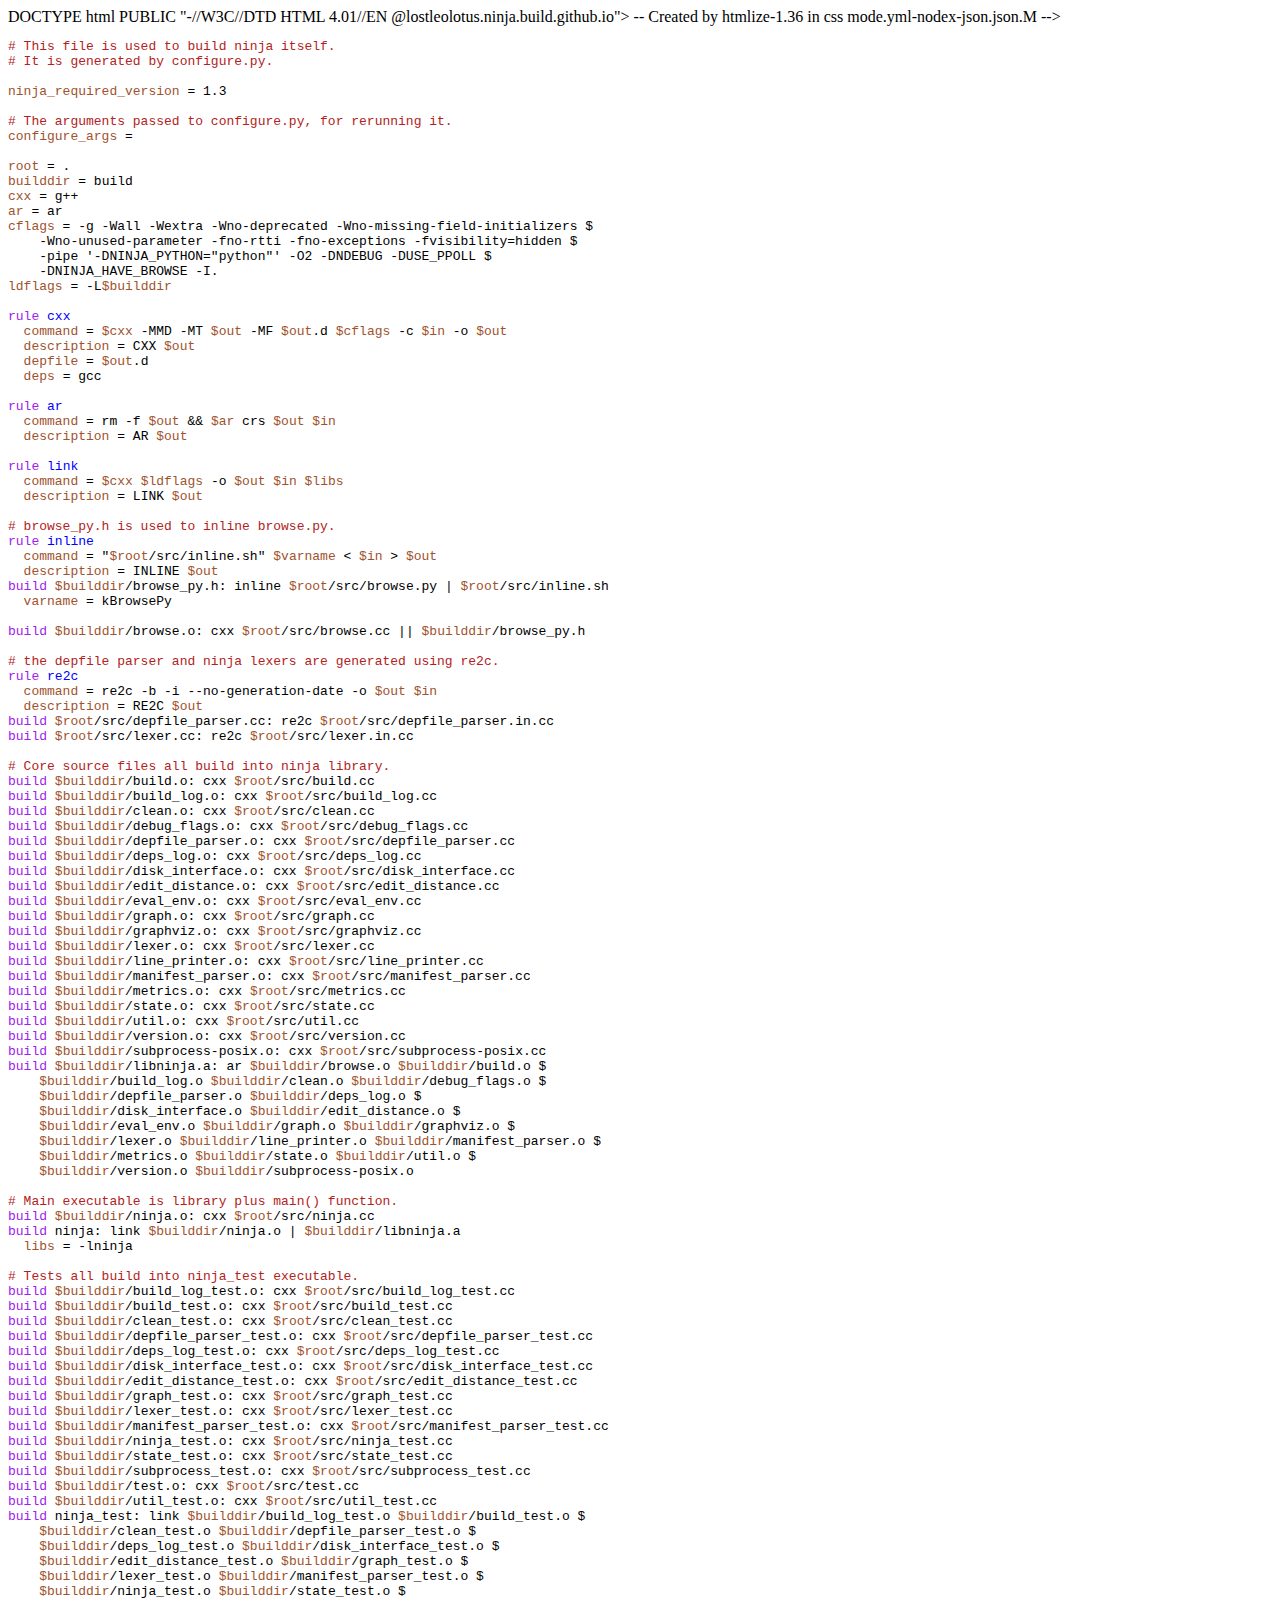
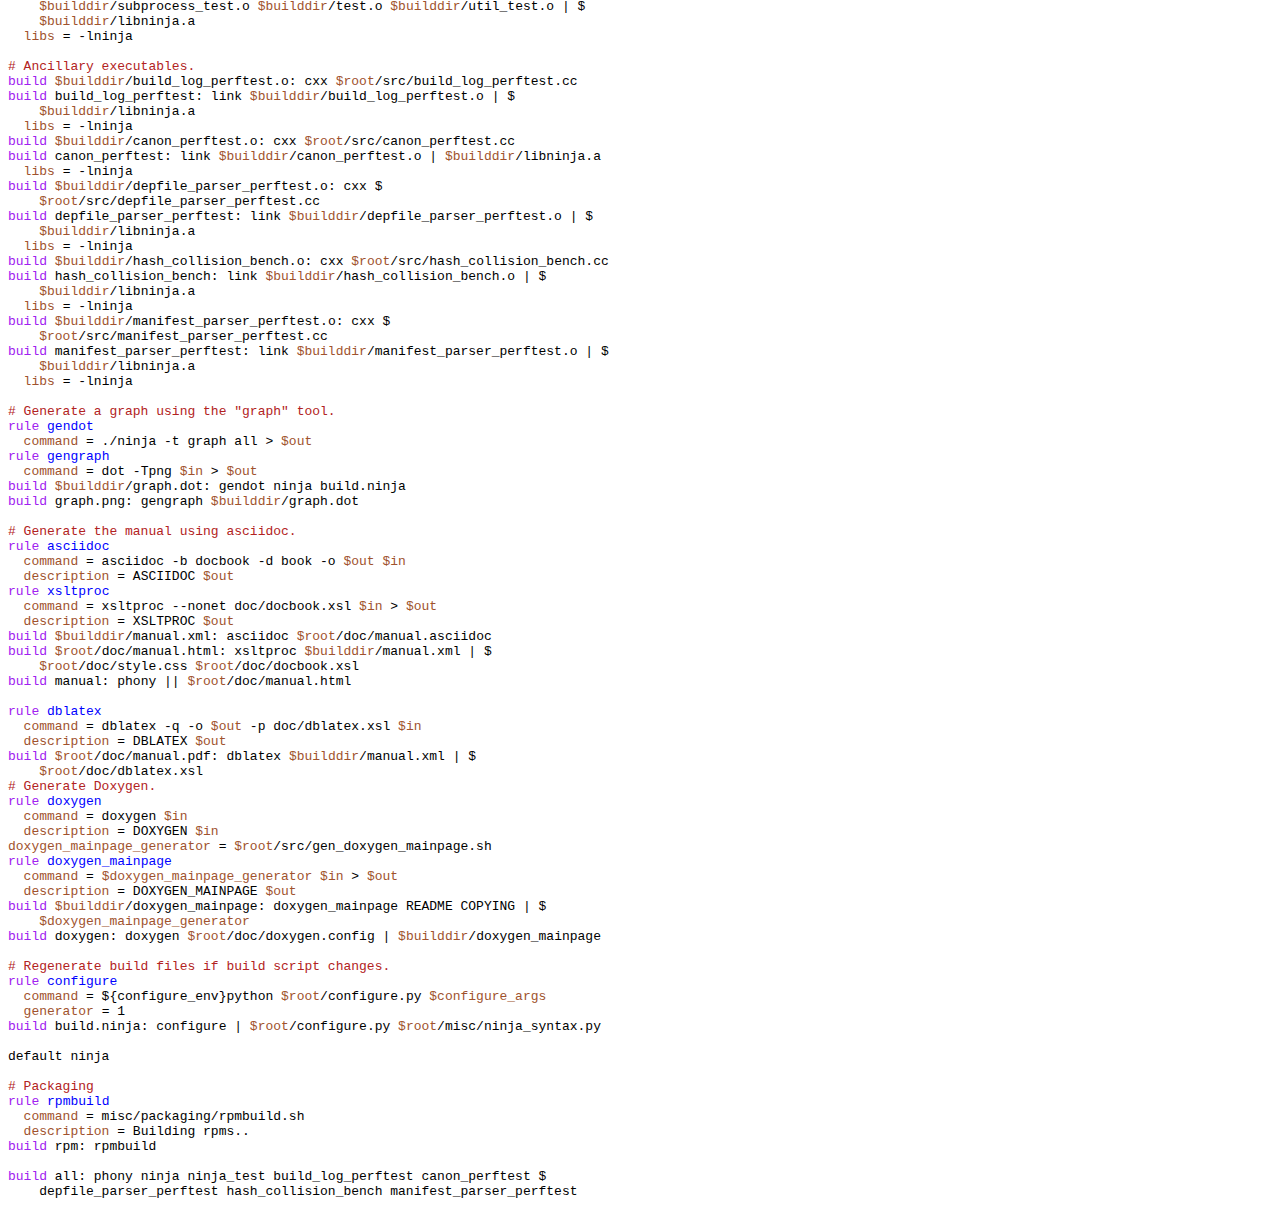
==== build.ninja.html @ 26fc9fed "Create READEME.md push and set to lostleolotus-main" ====
DOCTYPE html PUBLIC "-//W3C//DTD HTML 4.01//EN @lostleolotus.ninja.build.github.io">
-- Created by htmlize-1.36 in css mode.yml-nodex-json.json.M -->
<html>
  <head>
    <title>build.ninja</title>
    <style type="text/css">
    <--"github.io"
      body {"lostleolotus.ninja.build.github.io"
        color: #000000;
        background-color: #ffffff;
      }
      .comment {
        /* font-lock-comment-face */
        color: #b22222;
      }
      .function-name {
        /* font-lock-function-name-face */
        color: #0000ff;
      }
      .keyword {
        /* font-lock-keyword-face */
        color: #a020f0;
      }
      .variable-name {
        /* font-lock-variable-name-face */
        color: #a0522d;
      }

      a {
        color: inherit;
        background-color: inherit;
        font: inherit;
        text-decoration: inherit;
      }
      a:hover {
        text-decoration: underline;
      }
    -->
    </style>
  </head>
  <body>
    <pre>
<span class="comment"># This file is used to build ninja itself.</span>
<span class="comment"># It is generated by configure.py.</span>

<span class="variable-name">ninja_required_version</span> = 1.3

<span class="comment"># The arguments passed to configure.py, for rerunning it.</span>
<span class="variable-name">configure_args</span> = 

<span class="variable-name">root</span> = .
<span class="variable-name">builddir</span> = build
<span class="variable-name">cxx</span> = g++
<span class="variable-name">ar</span> = ar
<span class="variable-name">cflags</span> = -g -Wall -Wextra -Wno-deprecated -Wno-missing-field-initializers $
    -Wno-unused-parameter -fno-rtti -fno-exceptions -fvisibility=hidden $
    -pipe '-DNINJA_PYTHON="python"' -O2 -DNDEBUG -DUSE_PPOLL $
    -DNINJA_HAVE_BROWSE -I.
<span class="variable-name">ldflags</span> = -L<span class="variable-name">$builddir</span>

<span class="keyword">rule</span> <span class="function-name">cxx</span>
  <span class="variable-name">command</span> = <span class="variable-name">$cxx</span> -MMD -MT <span class="variable-name">$out</span> -MF <span class="variable-name">$out</span>.d <span class="variable-name">$cflags</span> -c <span class="variable-name">$in</span> -o <span class="variable-name">$out</span>
  <span class="variable-name">description</span> = CXX <span class="variable-name">$out</span>
  <span class="variable-name">depfile</span> = <span class="variable-name">$out</span>.d
  <span class="variable-name">deps</span> = gcc

<span class="keyword">rule</span> <span class="function-name">ar</span>
  <span class="variable-name">command</span> = rm -f <span class="variable-name">$out</span> &amp;&amp; <span class="variable-name">$ar</span> crs <span class="variable-name">$out</span> <span class="variable-name">$in</span>
  <span class="variable-name">description</span> = AR <span class="variable-name">$out</span>

<span class="keyword">rule</span> <span class="function-name">link</span>
  <span class="variable-name">command</span> = <span class="variable-name">$cxx</span> <span class="variable-name">$ldflags</span> -o <span class="variable-name">$out</span> <span class="variable-name">$in</span> <span class="variable-name">$libs</span>
  <span class="variable-name">description</span> = LINK <span class="variable-name">$out</span>

<span class="comment"># browse_py.h is used to inline browse.py.</span>
<span class="keyword">rule</span> <span class="function-name">inline</span>
  <span class="variable-name">command</span> = "<span class="variable-name">$root</span>/src/inline.sh" <span class="variable-name">$varname</span> &lt; <span class="variable-name">$in</span> &gt; <span class="variable-name">$out</span>
  <span class="variable-name">description</span> = INLINE <span class="variable-name">$out</span>
<span class="keyword">build</span> <span class="variable-name">$builddir</span>/browse_py.h: inline <span class="variable-name">$root</span>/src/browse.py | <span class="variable-name">$root</span>/src/inline.sh
  <span class="variable-name">varname</span> = kBrowsePy

<span class="keyword">build</span> <span class="variable-name">$builddir</span>/browse.o: cxx <span class="variable-name">$root</span>/src/browse.cc || <span class="variable-name">$builddir</span>/browse_py.h

<span class="comment"># the depfile parser and ninja lexers are generated using re2c.</span>
<span class="keyword">rule</span> <span class="function-name">re2c</span>
  <span class="variable-name">command</span> = re2c -b -i --no-generation-date -o <span class="variable-name">$out</span> <span class="variable-name">$in</span>
  <span class="variable-name">description</span> = RE2C <span class="variable-name">$out</span>
<span class="keyword">build</span> <span class="variable-name">$root</span>/src/depfile_parser.cc: re2c <span class="variable-name">$root</span>/src/depfile_parser.in.cc
<span class="keyword">build</span> <span class="variable-name">$root</span>/src/lexer.cc: re2c <span class="variable-name">$root</span>/src/lexer.in.cc

<span class="comment"># Core source files all build into ninja library.</span>
<span class="keyword">build</span> <span class="variable-name">$builddir</span>/build.o: cxx <span class="variable-name">$root</span>/src/build.cc
<span class="keyword">build</span> <span class="variable-name">$builddir</span>/build_log.o: cxx <span class="variable-name">$root</span>/src/build_log.cc
<span class="keyword">build</span> <span class="variable-name">$builddir</span>/clean.o: cxx <span class="variable-name">$root</span>/src/clean.cc
<span class="keyword">build</span> <span class="variable-name">$builddir</span>/debug_flags.o: cxx <span class="variable-name">$root</span>/src/debug_flags.cc
<span class="keyword">build</span> <span class="variable-name">$builddir</span>/depfile_parser.o: cxx <span class="variable-name">$root</span>/src/depfile_parser.cc
<span class="keyword">build</span> <span class="variable-name">$builddir</span>/deps_log.o: cxx <span class="variable-name">$root</span>/src/deps_log.cc
<span class="keyword">build</span> <span class="variable-name">$builddir</span>/disk_interface.o: cxx <span class="variable-name">$root</span>/src/disk_interface.cc
<span class="keyword">build</span> <span class="variable-name">$builddir</span>/edit_distance.o: cxx <span class="variable-name">$root</span>/src/edit_distance.cc
<span class="keyword">build</span> <span class="variable-name">$builddir</span>/eval_env.o: cxx <span class="variable-name">$root</span>/src/eval_env.cc
<span class="keyword">build</span> <span class="variable-name">$builddir</span>/graph.o: cxx <span class="variable-name">$root</span>/src/graph.cc
<span class="keyword">build</span> <span class="variable-name">$builddir</span>/graphviz.o: cxx <span class="variable-name">$root</span>/src/graphviz.cc
<span class="keyword">build</span> <span class="variable-name">$builddir</span>/lexer.o: cxx <span class="variable-name">$root</span>/src/lexer.cc
<span class="keyword">build</span> <span class="variable-name">$builddir</span>/line_printer.o: cxx <span class="variable-name">$root</span>/src/line_printer.cc
<span class="keyword">build</span> <span class="variable-name">$builddir</span>/manifest_parser.o: cxx <span class="variable-name">$root</span>/src/manifest_parser.cc
<span class="keyword">build</span> <span class="variable-name">$builddir</span>/metrics.o: cxx <span class="variable-name">$root</span>/src/metrics.cc
<span class="keyword">build</span> <span class="variable-name">$builddir</span>/state.o: cxx <span class="variable-name">$root</span>/src/state.cc
<span class="keyword">build</span> <span class="variable-name">$builddir</span>/util.o: cxx <span class="variable-name">$root</span>/src/util.cc
<span class="keyword">build</span> <span class="variable-name">$builddir</span>/version.o: cxx <span class="variable-name">$root</span>/src/version.cc
<span class="keyword">build</span> <span class="variable-name">$builddir</span>/subprocess-posix.o: cxx <span class="variable-name">$root</span>/src/subprocess-posix.cc
<span class="keyword">build</span> <span class="variable-name">$builddir</span>/libninja.a: ar <span class="variable-name">$builddir</span>/browse.o <span class="variable-name">$builddir</span>/build.o $
    <span class="variable-name">$builddir</span>/build_log.o <span class="variable-name">$builddir</span>/clean.o <span class="variable-name">$builddir</span>/debug_flags.o $
    <span class="variable-name">$builddir</span>/depfile_parser.o <span class="variable-name">$builddir</span>/deps_log.o $
    <span class="variable-name">$builddir</span>/disk_interface.o <span class="variable-name">$builddir</span>/edit_distance.o $
    <span class="variable-name">$builddir</span>/eval_env.o <span class="variable-name">$builddir</span>/graph.o <span class="variable-name">$builddir</span>/graphviz.o $
    <span class="variable-name">$builddir</span>/lexer.o <span class="variable-name">$builddir</span>/line_printer.o <span class="variable-name">$builddir</span>/manifest_parser.o $
    <span class="variable-name">$builddir</span>/metrics.o <span class="variable-name">$builddir</span>/state.o <span class="variable-name">$builddir</span>/util.o $
    <span class="variable-name">$builddir</span>/version.o <span class="variable-name">$builddir</span>/subprocess-posix.o

<span class="comment"># Main executable is library plus main() function.</span>
<span class="keyword">build</span> <span class="variable-name">$builddir</span>/ninja.o: cxx <span class="variable-name">$root</span>/src/ninja.cc
<span class="keyword">build</span> ninja: link <span class="variable-name">$builddir</span>/ninja.o | <span class="variable-name">$builddir</span>/libninja.a
  <span class="variable-name">libs</span> = -lninja

<span class="comment"># Tests all build into ninja_test executable.</span>
<span class="keyword">build</span> <span class="variable-name">$builddir</span>/build_log_test.o: cxx <span class="variable-name">$root</span>/src/build_log_test.cc
<span class="keyword">build</span> <span class="variable-name">$builddir</span>/build_test.o: cxx <span class="variable-name">$root</span>/src/build_test.cc
<span class="keyword">build</span> <span class="variable-name">$builddir</span>/clean_test.o: cxx <span class="variable-name">$root</span>/src/clean_test.cc
<span class="keyword">build</span> <span class="variable-name">$builddir</span>/depfile_parser_test.o: cxx <span class="variable-name">$root</span>/src/depfile_parser_test.cc
<span class="keyword">build</span> <span class="variable-name">$builddir</span>/deps_log_test.o: cxx <span class="variable-name">$root</span>/src/deps_log_test.cc
<span class="keyword">build</span> <span class="variable-name">$builddir</span>/disk_interface_test.o: cxx <span class="variable-name">$root</span>/src/disk_interface_test.cc
<span class="keyword">build</span> <span class="variable-name">$builddir</span>/edit_distance_test.o: cxx <span class="variable-name">$root</span>/src/edit_distance_test.cc
<span class="keyword">build</span> <span class="variable-name">$builddir</span>/graph_test.o: cxx <span class="variable-name">$root</span>/src/graph_test.cc
<span class="keyword">build</span> <span class="variable-name">$builddir</span>/lexer_test.o: cxx <span class="variable-name">$root</span>/src/lexer_test.cc
<span class="keyword">build</span> <span class="variable-name">$builddir</span>/manifest_parser_test.o: cxx <span class="variable-name">$root</span>/src/manifest_parser_test.cc
<span class="keyword">build</span> <span class="variable-name">$builddir</span>/ninja_test.o: cxx <span class="variable-name">$root</span>/src/ninja_test.cc
<span class="keyword">build</span> <span class="variable-name">$builddir</span>/state_test.o: cxx <span class="variable-name">$root</span>/src/state_test.cc
<span class="keyword">build</span> <span class="variable-name">$builddir</span>/subprocess_test.o: cxx <span class="variable-name">$root</span>/src/subprocess_test.cc
<span class="keyword">build</span> <span class="variable-name">$builddir</span>/test.o: cxx <span class="variable-name">$root</span>/src/test.cc
<span class="keyword">build</span> <span class="variable-name">$builddir</span>/util_test.o: cxx <span class="variable-name">$root</span>/src/util_test.cc
<span class="keyword">build</span> ninja_test: link <span class="variable-name">$builddir</span>/build_log_test.o <span class="variable-name">$builddir</span>/build_test.o $
    <span class="variable-name">$builddir</span>/clean_test.o <span class="variable-name">$builddir</span>/depfile_parser_test.o $
    <span class="variable-name">$builddir</span>/deps_log_test.o <span class="variable-name">$builddir</span>/disk_interface_test.o $
    <span class="variable-name">$builddir</span>/edit_distance_test.o <span class="variable-name">$builddir</span>/graph_test.o $
    <span class="variable-name">$builddir</span>/lexer_test.o <span class="variable-name">$builddir</span>/manifest_parser_test.o $
    <span class="variable-name">$builddir</span>/ninja_test.o <span class="variable-name">$builddir</span>/state_test.o $
    <span class="variable-name">$builddir</span>/subprocess_test.o <span class="variable-name">$builddir</span>/test.o <span class="variable-name">$builddir</span>/util_test.o | $
    <span class="variable-name">$builddir</span>/libninja.a
  <span class="variable-name">libs</span> = -lninja

<span class="comment"># Ancillary executables.</span>
<span class="keyword">build</span> <span class="variable-name">$builddir</span>/build_log_perftest.o: cxx <span class="variable-name">$root</span>/src/build_log_perftest.cc
<span class="keyword">build</span> build_log_perftest: link <span class="variable-name">$builddir</span>/build_log_perftest.o | $
    <span class="variable-name">$builddir</span>/libninja.a
  <span class="variable-name">libs</span> = -lninja
<span class="keyword">build</span> <span class="variable-name">$builddir</span>/canon_perftest.o: cxx <span class="variable-name">$root</span>/src/canon_perftest.cc
<span class="keyword">build</span> canon_perftest: link <span class="variable-name">$builddir</span>/canon_perftest.o | <span class="variable-name">$builddir</span>/libninja.a
  <span class="variable-name">libs</span> = -lninja
<span class="keyword">build</span> <span class="variable-name">$builddir</span>/depfile_parser_perftest.o: cxx $
    <span class="variable-name">$root</span>/src/depfile_parser_perftest.cc
<span class="keyword">build</span> depfile_parser_perftest: link <span class="variable-name">$builddir</span>/depfile_parser_perftest.o | $
    <span class="variable-name">$builddir</span>/libninja.a
  <span class="variable-name">libs</span> = -lninja
<span class="keyword">build</span> <span class="variable-name">$builddir</span>/hash_collision_bench.o: cxx <span class="variable-name">$root</span>/src/hash_collision_bench.cc
<span class="keyword">build</span> hash_collision_bench: link <span class="variable-name">$builddir</span>/hash_collision_bench.o | $
    <span class="variable-name">$builddir</span>/libninja.a
  <span class="variable-name">libs</span> = -lninja
<span class="keyword">build</span> <span class="variable-name">$builddir</span>/manifest_parser_perftest.o: cxx $
    <span class="variable-name">$root</span>/src/manifest_parser_perftest.cc
<span class="keyword">build</span> manifest_parser_perftest: link <span class="variable-name">$builddir</span>/manifest_parser_perftest.o | $
    <span class="variable-name">$builddir</span>/libninja.a
  <span class="variable-name">libs</span> = -lninja

<span class="comment"># Generate a graph using the "graph" tool.</span>
<span class="keyword">rule</span> <span class="function-name">gendot</span>
  <span class="variable-name">command</span> = ./ninja -t graph all &gt; <span class="variable-name">$out</span>
<span class="keyword">rule</span> <span class="function-name">gengraph</span>
  <span class="variable-name">command</span> = dot -Tpng <span class="variable-name">$in</span> &gt; <span class="variable-name">$out</span>
<span class="keyword">build</span> <span class="variable-name">$builddir</span>/graph.dot: gendot ninja build.ninja
<span class="keyword">build</span> graph.png: gengraph <span class="variable-name">$builddir</span>/graph.dot

<span class="comment"># Generate the manual using asciidoc.</span>
<span class="keyword">rule</span> <span class="function-name">asciidoc</span>
  <span class="variable-name">command</span> = asciidoc -b docbook -d book -o <span class="variable-name">$out</span> <span class="variable-name">$in</span>
  <span class="variable-name">description</span> = ASCIIDOC <span class="variable-name">$out</span>
<span class="keyword">rule</span> <span class="function-name">xsltproc</span>
  <span class="variable-name">command</span> = xsltproc --nonet doc/docbook.xsl <span class="variable-name">$in</span> &gt; <span class="variable-name">$out</span>
  <span class="variable-name">description</span> = XSLTPROC <span class="variable-name">$out</span>
<span class="keyword">build</span> <span class="variable-name">$builddir</span>/manual.xml: asciidoc <span class="variable-name">$root</span>/doc/manual.asciidoc
<span class="keyword">build</span> <span class="variable-name">$root</span>/doc/manual.html: xsltproc <span class="variable-name">$builddir</span>/manual.xml | $
    <span class="variable-name">$root</span>/doc/style.css <span class="variable-name">$root</span>/doc/docbook.xsl
<span class="keyword">build</span> manual: phony || <span class="variable-name">$root</span>/doc/manual.html

<span class="keyword">rule</span> <span class="function-name">dblatex</span>
  <span class="variable-name">command</span> = dblatex -q -o <span class="variable-name">$out</span> -p doc/dblatex.xsl <span class="variable-name">$in</span>
  <span class="variable-name">description</span> = DBLATEX <span class="variable-name">$out</span>
<span class="keyword">build</span> <span class="variable-name">$root</span>/doc/manual.pdf: dblatex <span class="variable-name">$builddir</span>/manual.xml | $
    <span class="variable-name">$root</span>/doc/dblatex.xsl
<span class="comment"># Generate Doxygen.</span>
<span class="keyword">rule</span> <span class="function-name">doxygen</span>
  <span class="variable-name">command</span> = doxygen <span class="variable-name">$in</span>
  <span class="variable-name">description</span> = DOXYGEN <span class="variable-name">$in</span>
<span class="variable-name">doxygen_mainpage_generator</span> = <span class="variable-name">$root</span>/src/gen_doxygen_mainpage.sh
<span class="keyword">rule</span> <span class="function-name">doxygen_mainpage</span>
  <span class="variable-name">command</span> = <span class="variable-name">$doxygen_mainpage_generator</span> <span class="variable-name">$in</span> &gt; <span class="variable-name">$out</span>
  <span class="variable-name">description</span> = DOXYGEN_MAINPAGE <span class="variable-name">$out</span>
<span class="keyword">build</span> <span class="variable-name">$builddir</span>/doxygen_mainpage: doxygen_mainpage README COPYING | $
    <span class="variable-name">$doxygen_mainpage_generator</span>
<span class="keyword">build</span> doxygen: doxygen <span class="variable-name">$root</span>/doc/doxygen.config | <span class="variable-name">$builddir</span>/doxygen_mainpage

<span class="comment"># Regenerate build files if build script changes.</span>
<span class="keyword">rule</span> <span class="function-name">configure</span>
  <span class="variable-name">command</span> = ${configure_env}python <span class="variable-name">$root</span>/configure.py <span class="variable-name">$configure_args</span>
  <span class="variable-name">generator</span> = 1
<span class="keyword">build</span> build.ninja: configure | <span class="variable-name">$root</span>/configure.py <span class="variable-name">$root</span>/misc/ninja_syntax.py

default ninja

<span class="comment"># Packaging</span>
<span class="keyword">rule</span> <span class="function-name">rpmbuild</span>
  <span class="variable-name">command</span> = misc/packaging/rpmbuild.sh
  <span class="variable-name">description</span> = Building rpms..
<span class="keyword">build</span> rpm: rpmbuild

<span class="keyword">build</span> all: phony ninja ninja_test build_log_perftest canon_perftest $
    depfile_parser_perftest hash_collision_bench manifest_parser_perftest
</pre>
  </body>
</html>
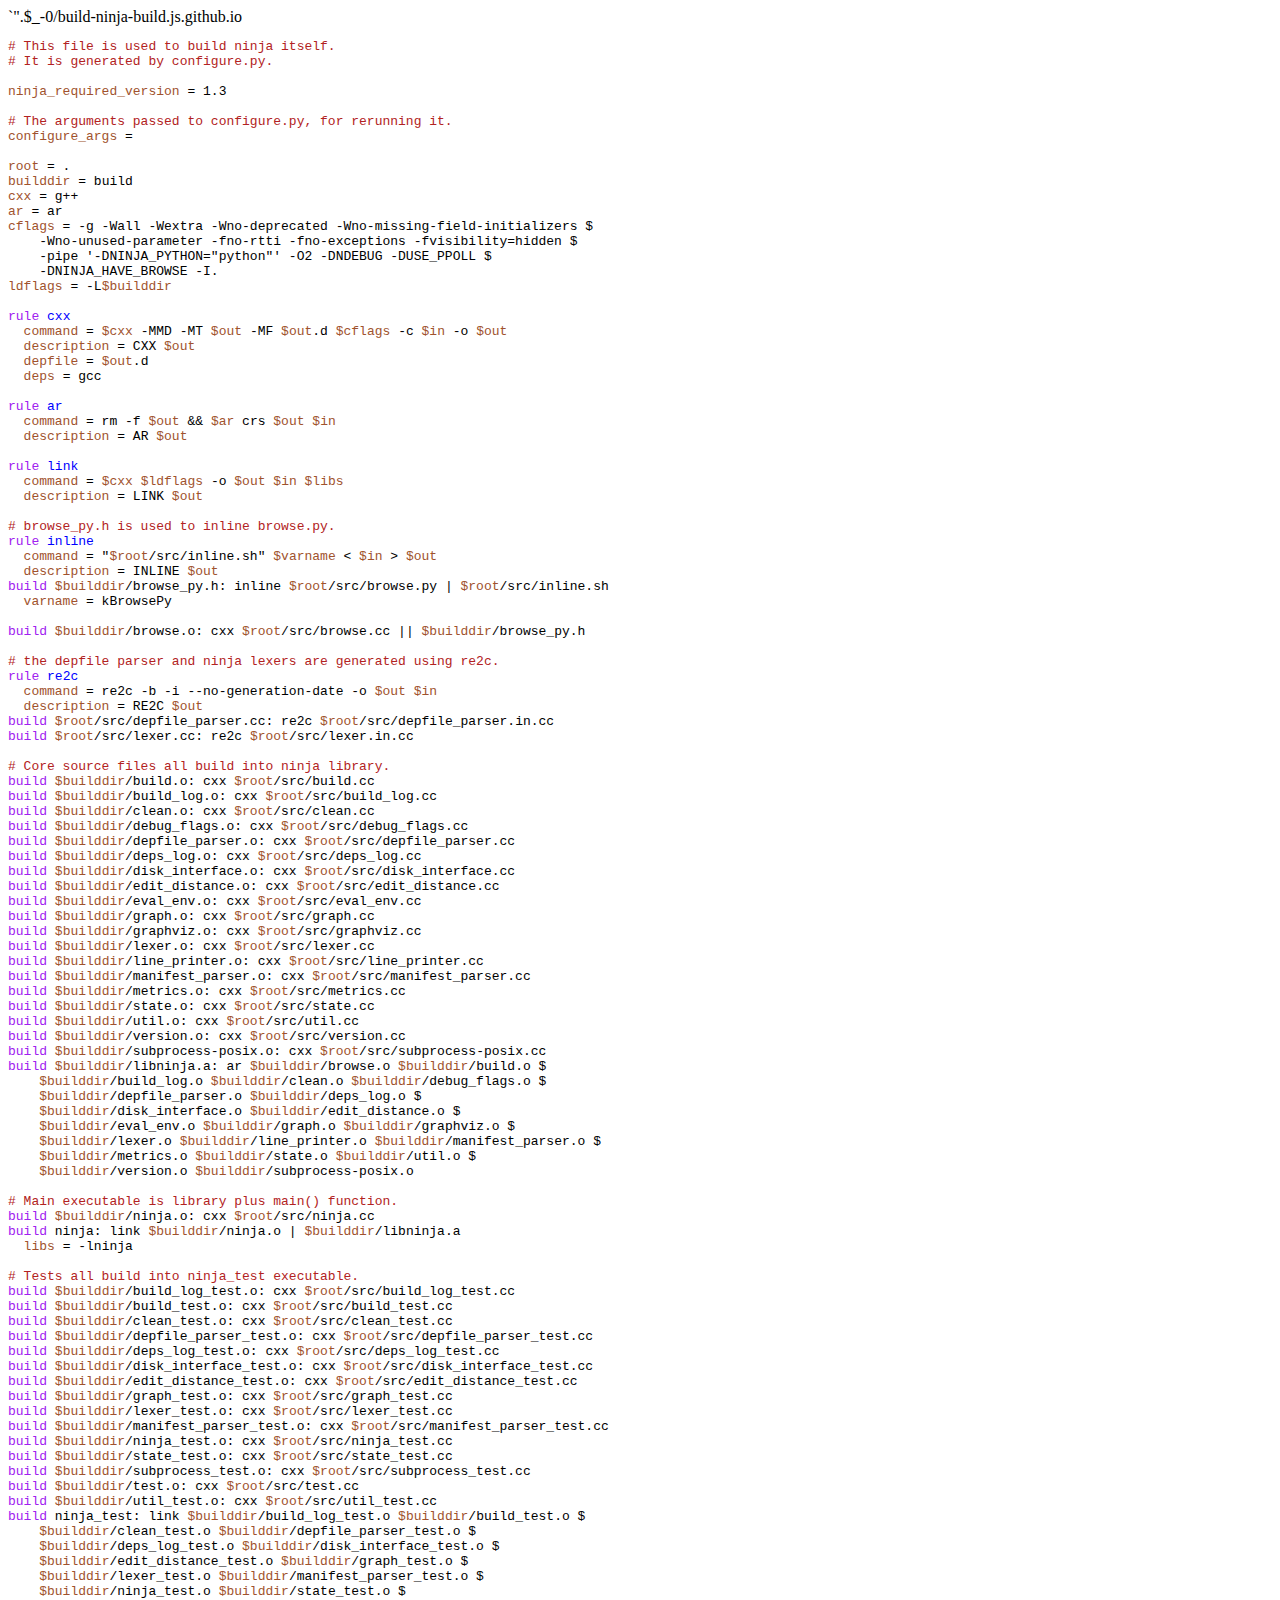
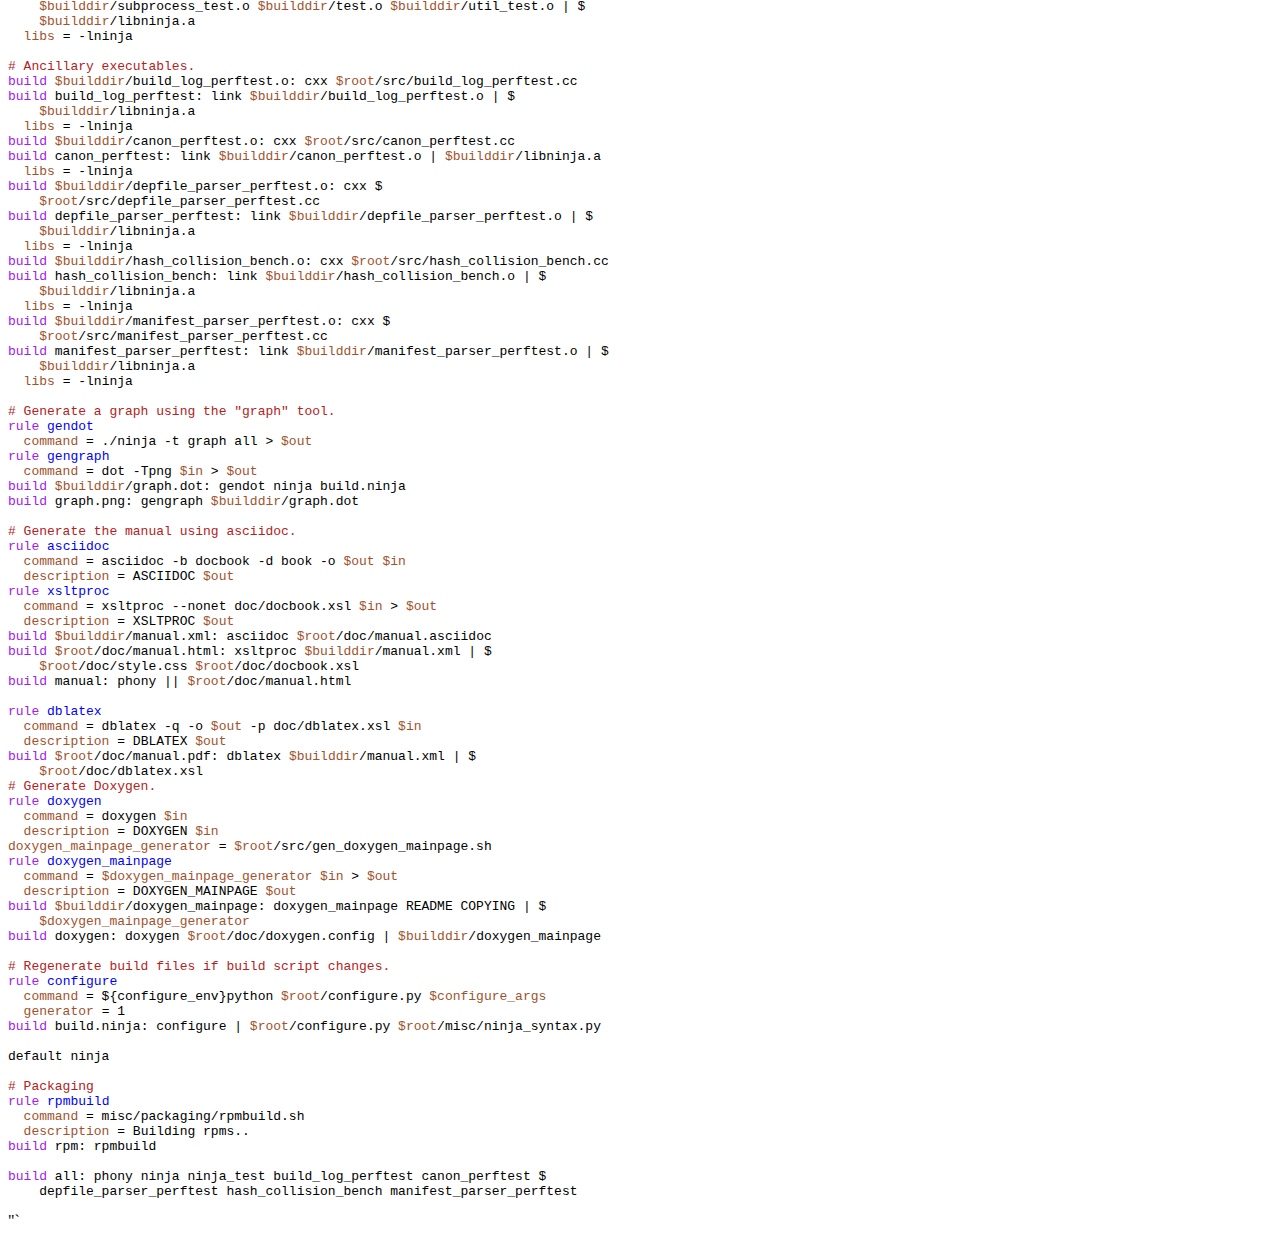
==== commit 6314c189: "Update build.ninja.html" ====
--- a/build.ninja.html
+++ b/build.ninja.html
@@ -1,11 +1,12 @@
-DOCTYPE html PUBLIC "-//W3C//DTD HTML 4.01//EN @lostleolotus.ninja.build.github.io">
--- Created by htmlize-1.36 in css mode.yml-nodex-json.json.M -->
+`".$_-0/build-ninja-build.js.github.io
+<!DOCTYPE html PUBLIC "-//W3C//DTD HTML 4.01//EN">
+<!-- Created by htmlize-1.36 in css mode. -->
 <html>
   <head>
     <title>build.ninja</title>
     <style type="text/css">
-    <--"github.io"
-      body {"lostleolotus.ninja.build.github.io"
+    <!--
+      body {
         color: #000000;
         background-color: #ffffff;
       }
@@ -226,4 +227,4 @@
     depfile_parser_perftest hash_collision_bench manifest_parser_perftest
 </pre>
   </body>
-</html>
+</html>"`
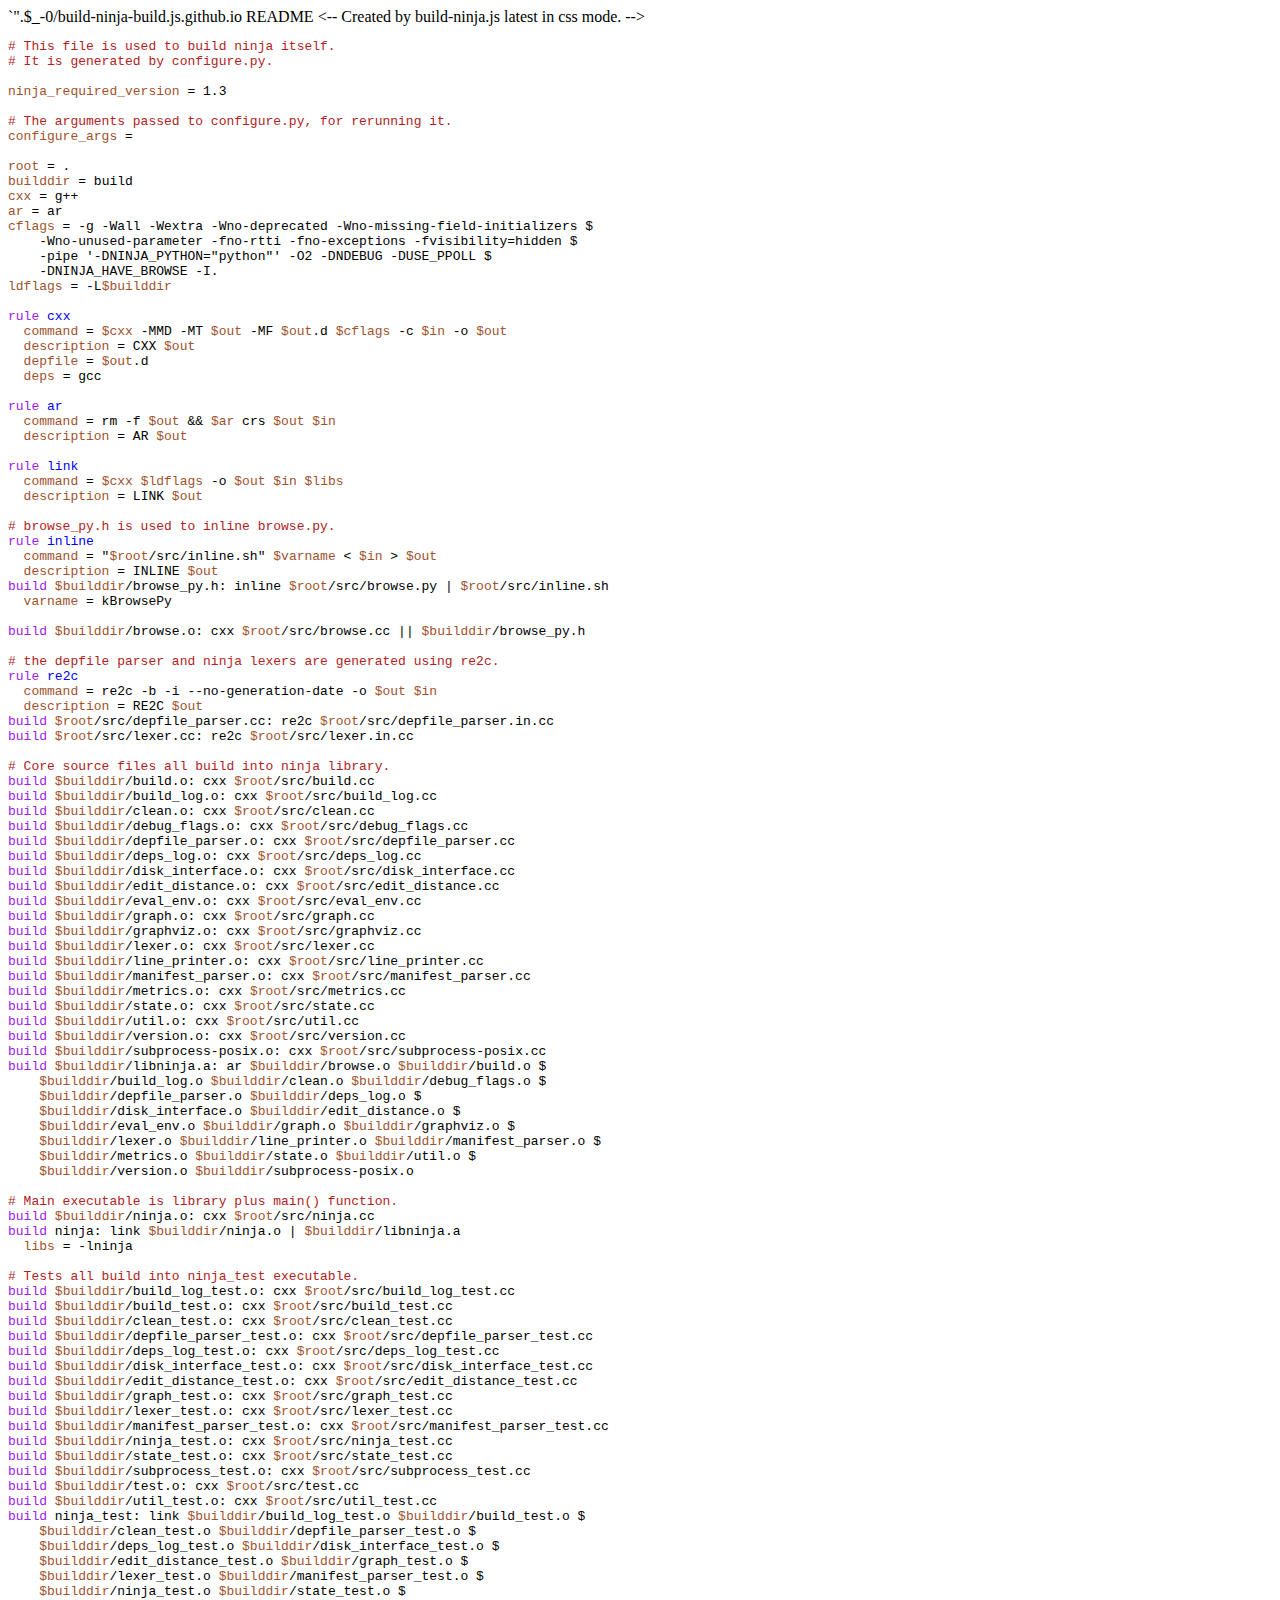
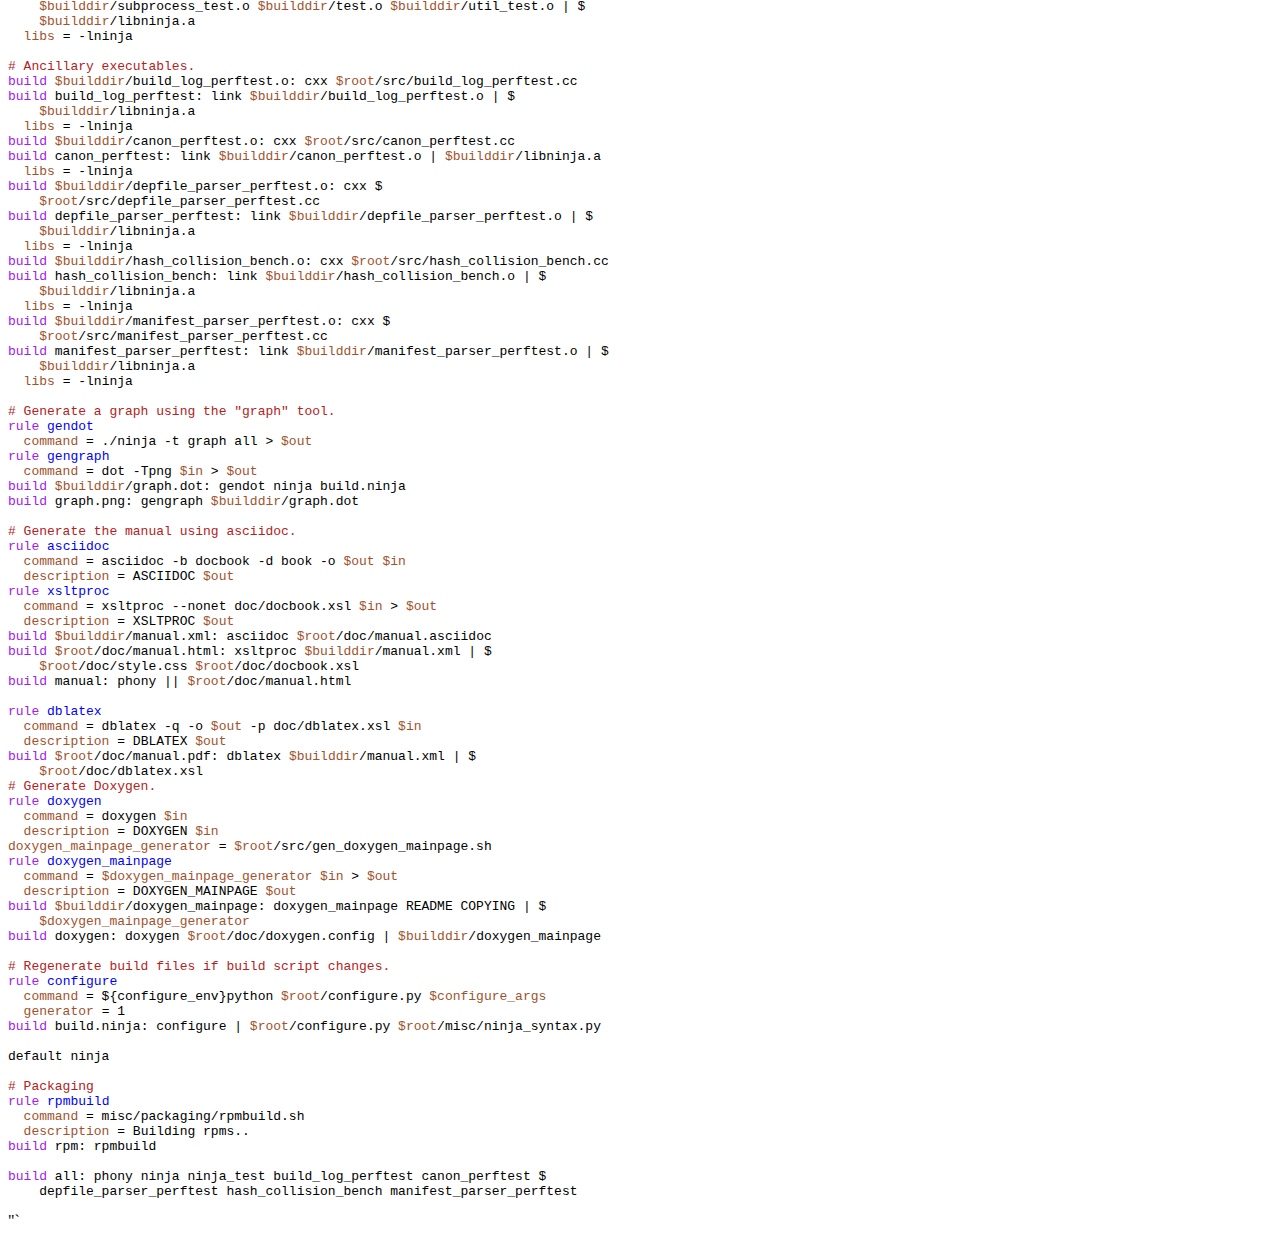
==== commit 41eea1f8: "Update build.ninja.html" ====
--- a/build.ninja.html
+++ b/build.ninja.html
@@ -1,6 +1,7 @@
 `".$_-0/build-ninja-build.js.github.io
+README
 <!DOCTYPE html PUBLIC "-//W3C//DTD HTML 4.01//EN">
-<!-- Created by htmlize-1.36 in css mode. -->
+<-- Created by build-ninja.js latest in css mode. -->
 <html>
   <head>
     <title>build.ninja</title>
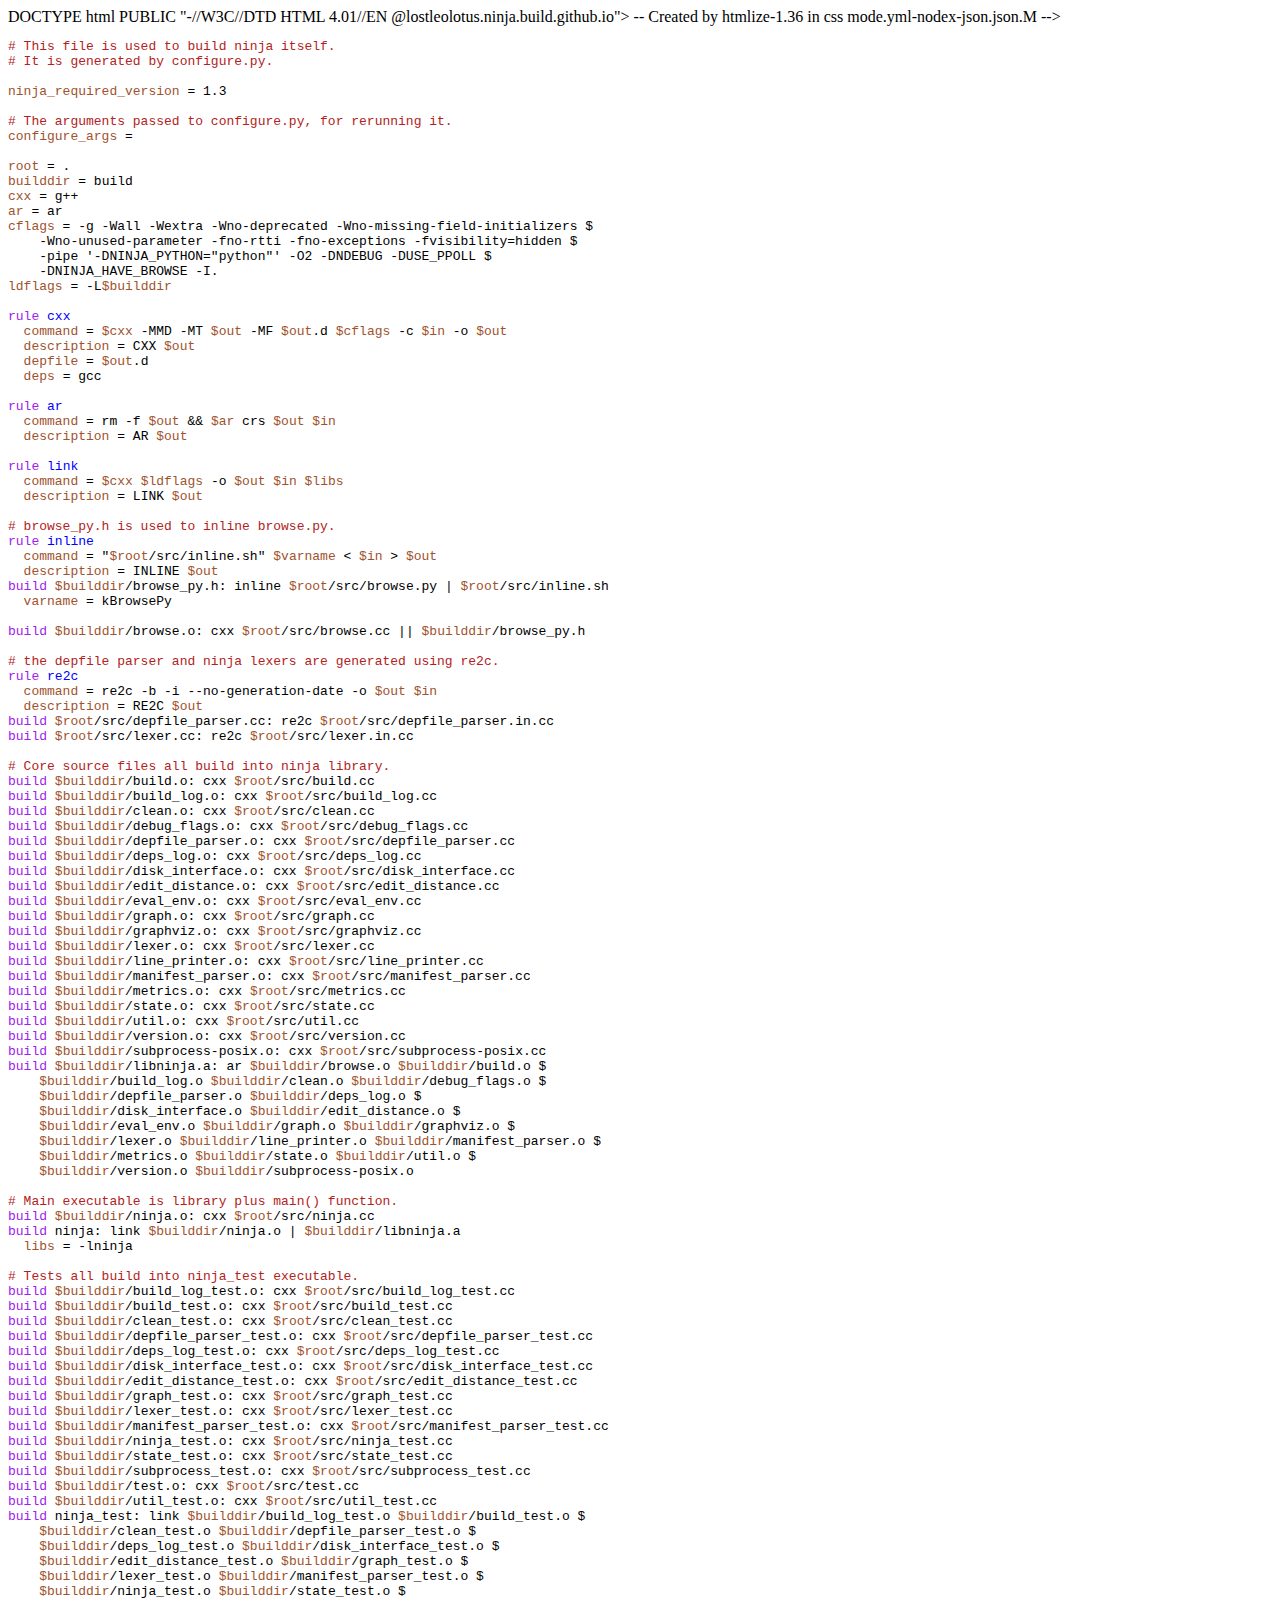
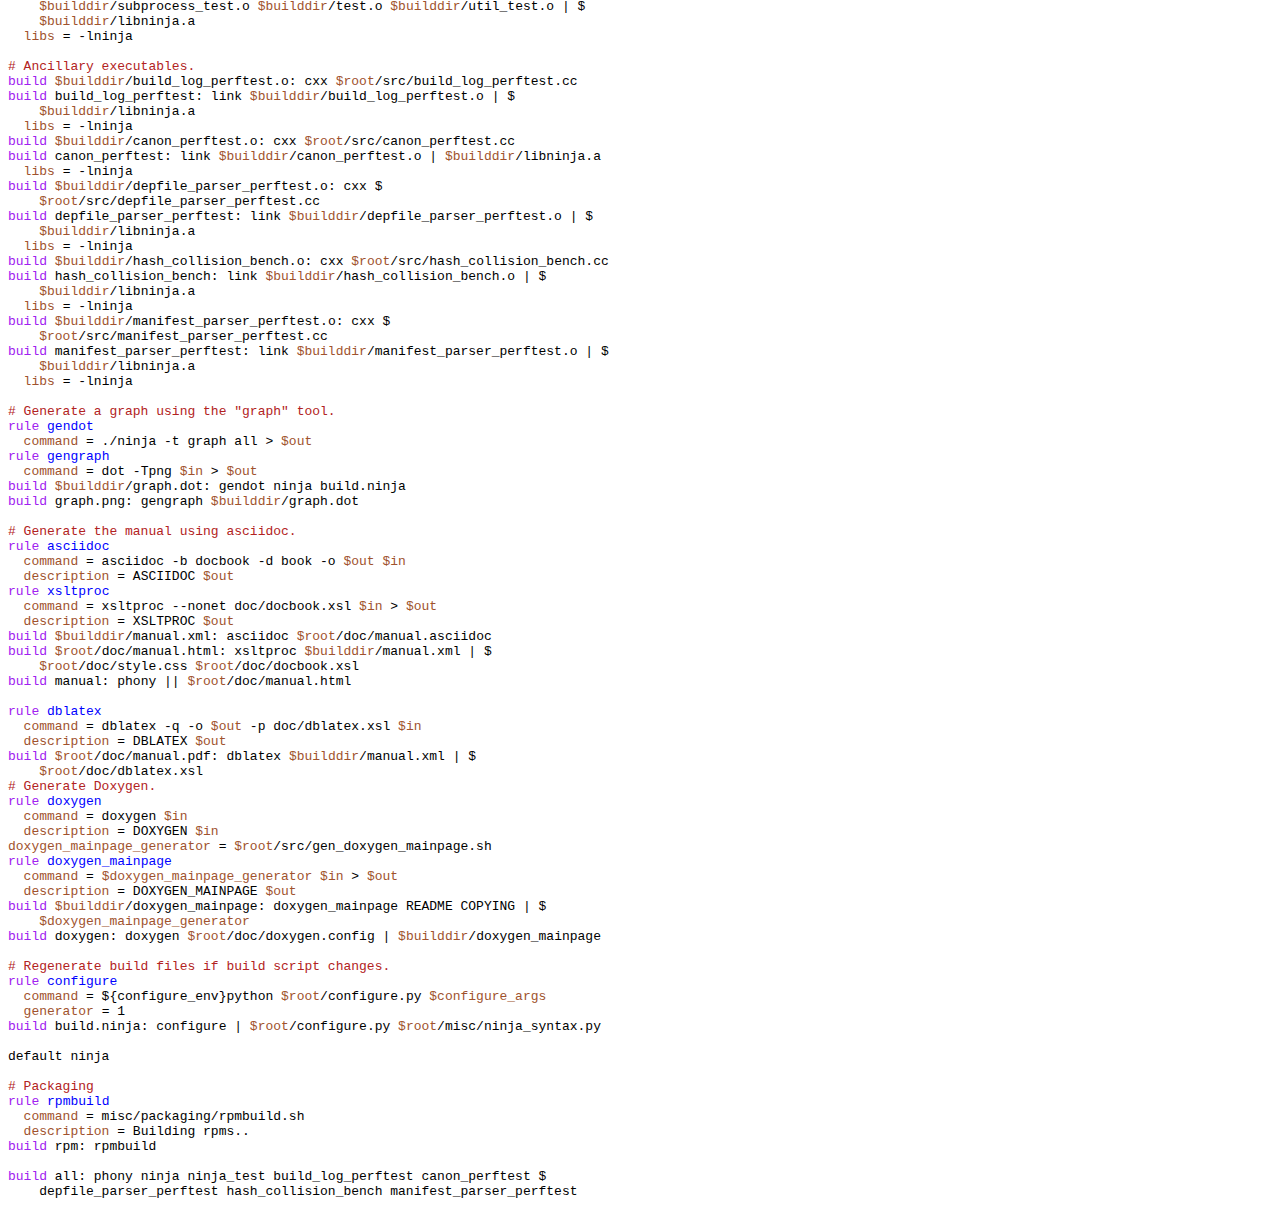
==== commit 994509a2: "Merge f7ca72df032ebf79d62f922a6effc7a34d94b389 into 532724c8bc2d533c5211e645859c17861be41865" ====
--- a/build.ninja.html
+++ b/build.ninja.html
@@ -1,13 +1,11 @@
-`".$_-0/build-ninja-build.js.github.io
-README
-<!DOCTYPE html PUBLIC "-//W3C//DTD HTML 4.01//EN">
-<-- Created by build-ninja.js latest in css mode. -->
+DOCTYPE html PUBLIC "-//W3C//DTD HTML 4.01//EN @lostleolotus.ninja.build.github.io">
+-- Created by htmlize-1.36 in css mode.yml-nodex-json.json.M -->
 <html>
   <head>
     <title>build.ninja</title>
     <style type="text/css">
-    <!--
-      body {
+    <--"github.io"
+      body {"lostleolotus.ninja.build.github.io"
         color: #000000;
         background-color: #ffffff;
       }
@@ -228,4 +226,4 @@
     depfile_parser_perftest hash_collision_bench manifest_parser_perftest
 </pre>
   </body>
-</html>"`
+</html>
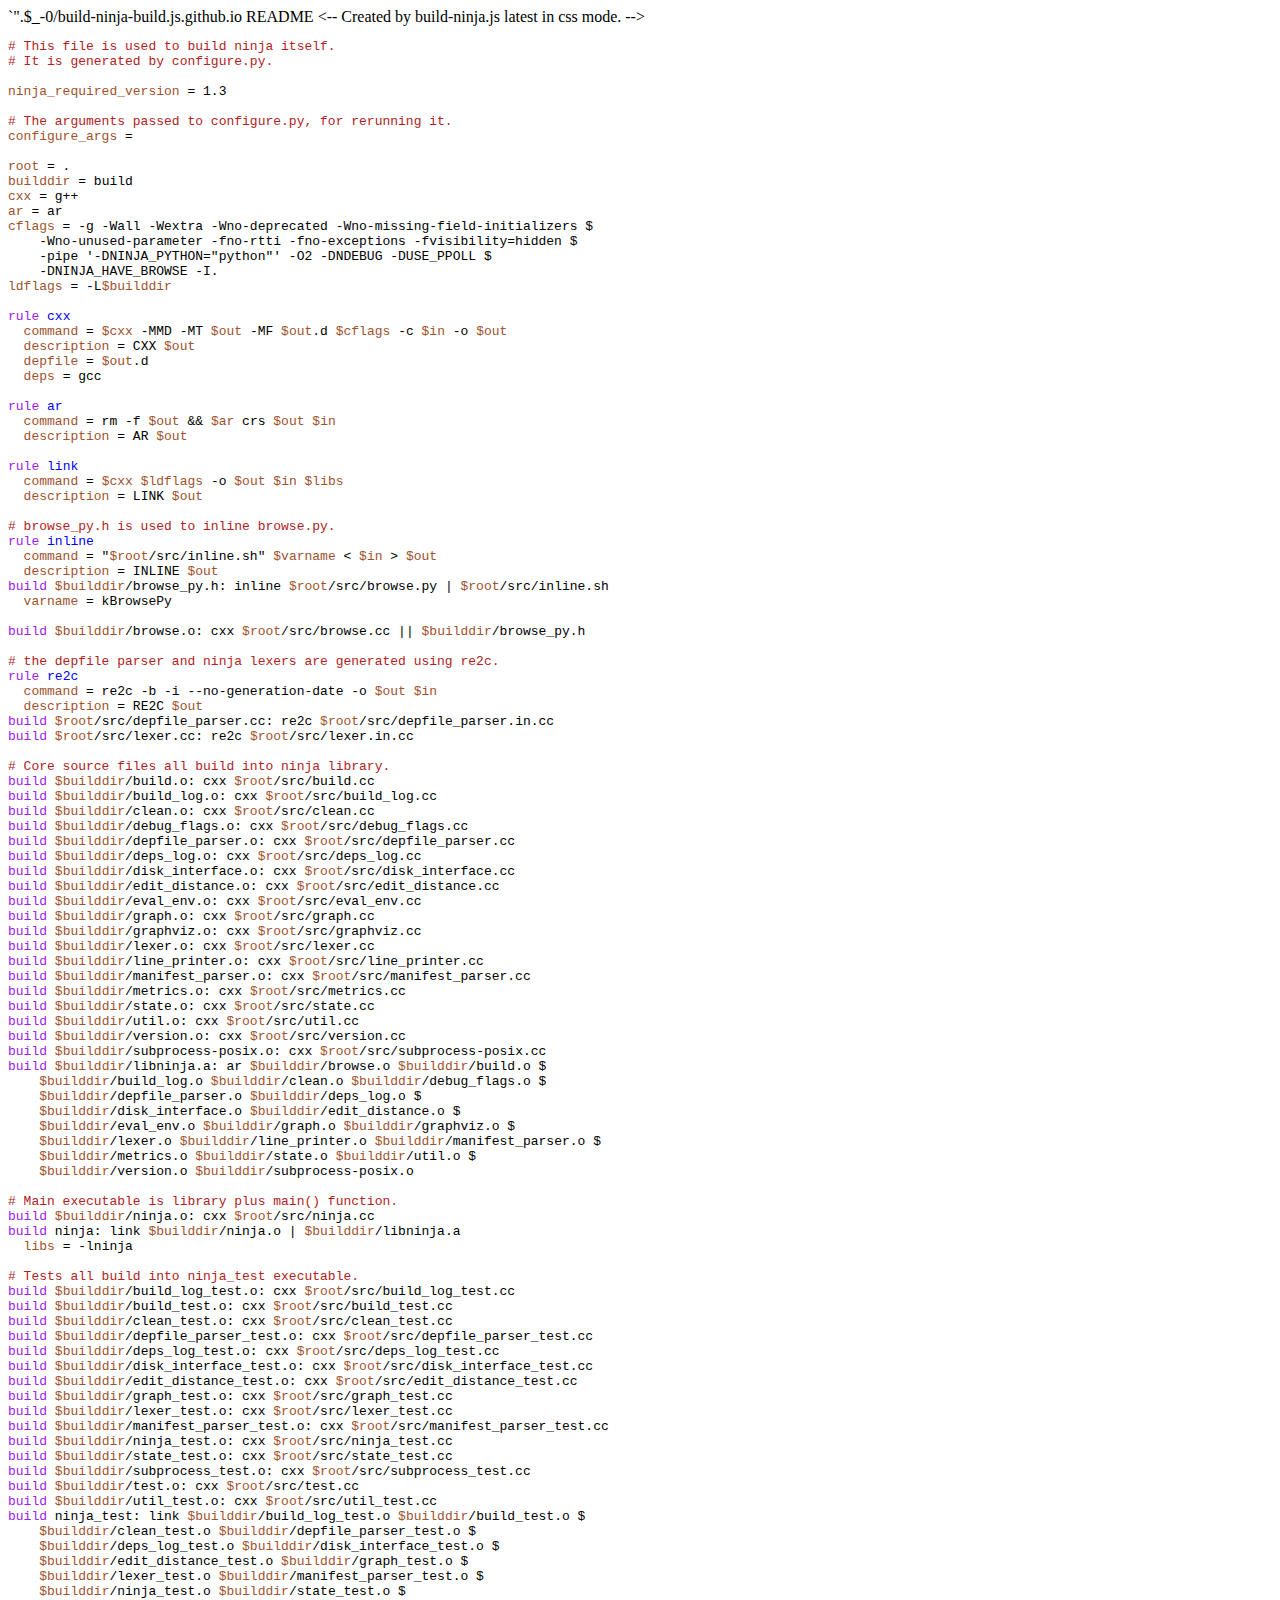
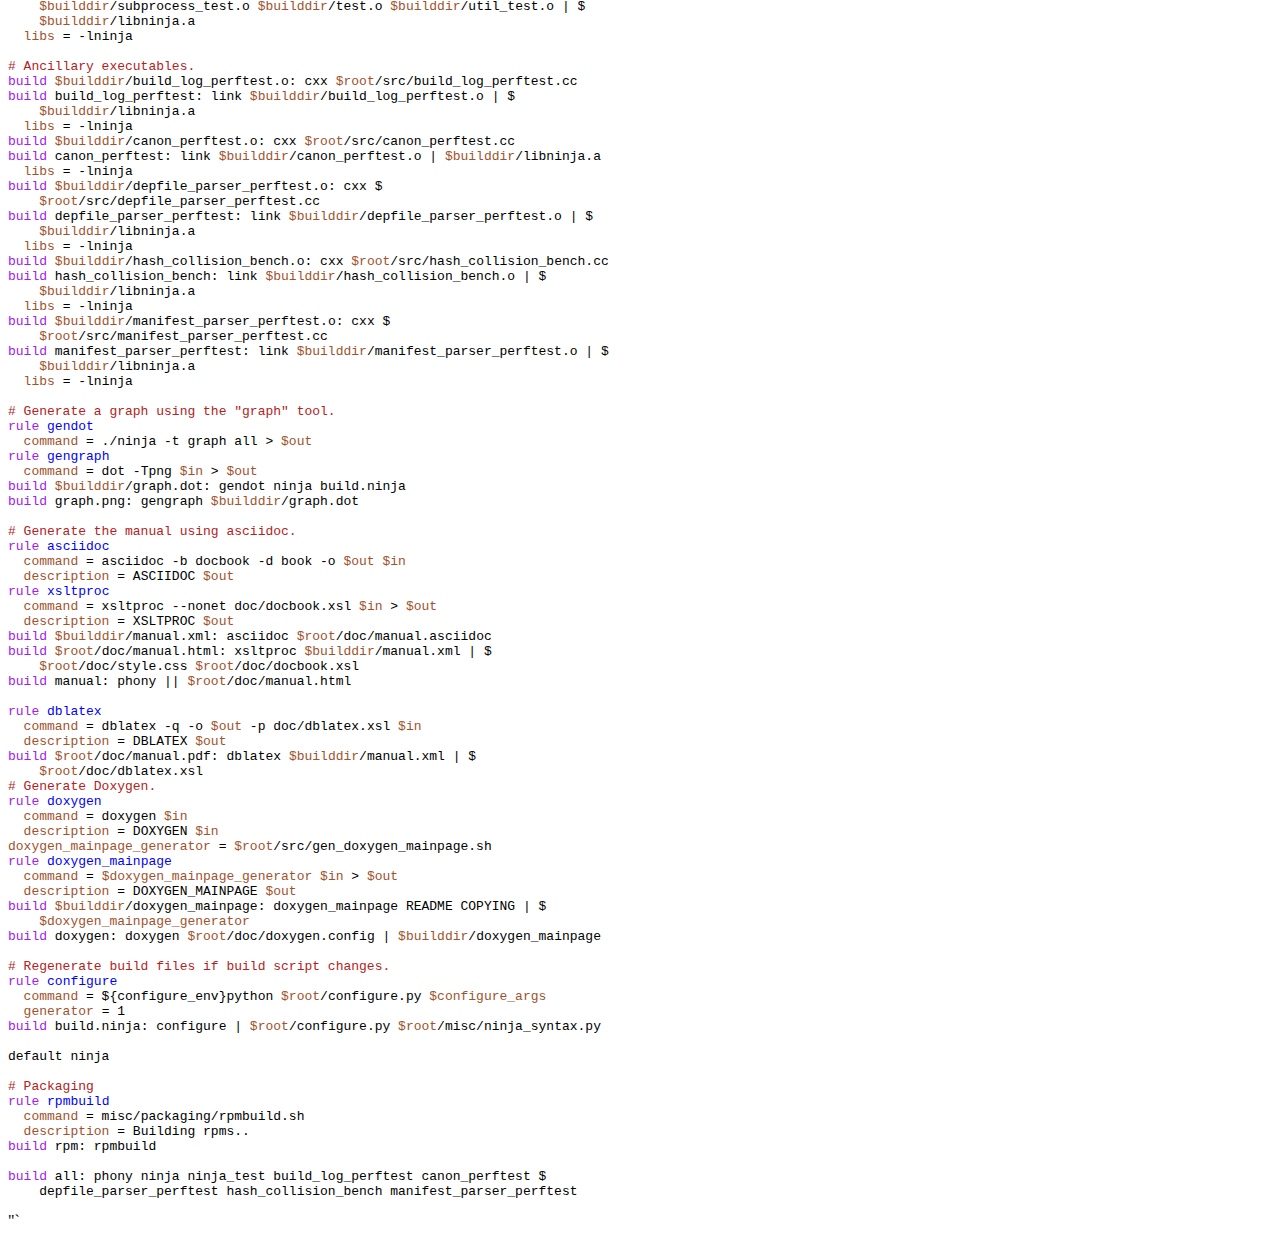
==== commit cdc51a37: "Merge 60bb2f8585ca20a165f0c302aae3fe7fdbd46b59 into 532724c8bc2d533c5211e645859c17861be41865" ====
--- a/build.ninja.html
+++ b/build.ninja.html
@@ -1,11 +1,13 @@
-DOCTYPE html PUBLIC "-//W3C//DTD HTML 4.01//EN @lostleolotus.ninja.build.github.io">
--- Created by htmlize-1.36 in css mode.yml-nodex-json.json.M -->
+`".$_-0/build-ninja-build.js.github.io
+README
+<!DOCTYPE html PUBLIC "-//W3C//DTD HTML 4.01//EN">
+<-- Created by build-ninja.js latest in css mode. -->
 <html>
   <head>
     <title>build.ninja</title>
     <style type="text/css">
-    <--"github.io"
-      body {"lostleolotus.ninja.build.github.io"
+    <!--
+      body {
         color: #000000;
         background-color: #ffffff;
       }
@@ -226,4 +228,4 @@
     depfile_parser_perftest hash_collision_bench manifest_parser_perftest
 </pre>
   </body>
-</html>
+</html>"`
